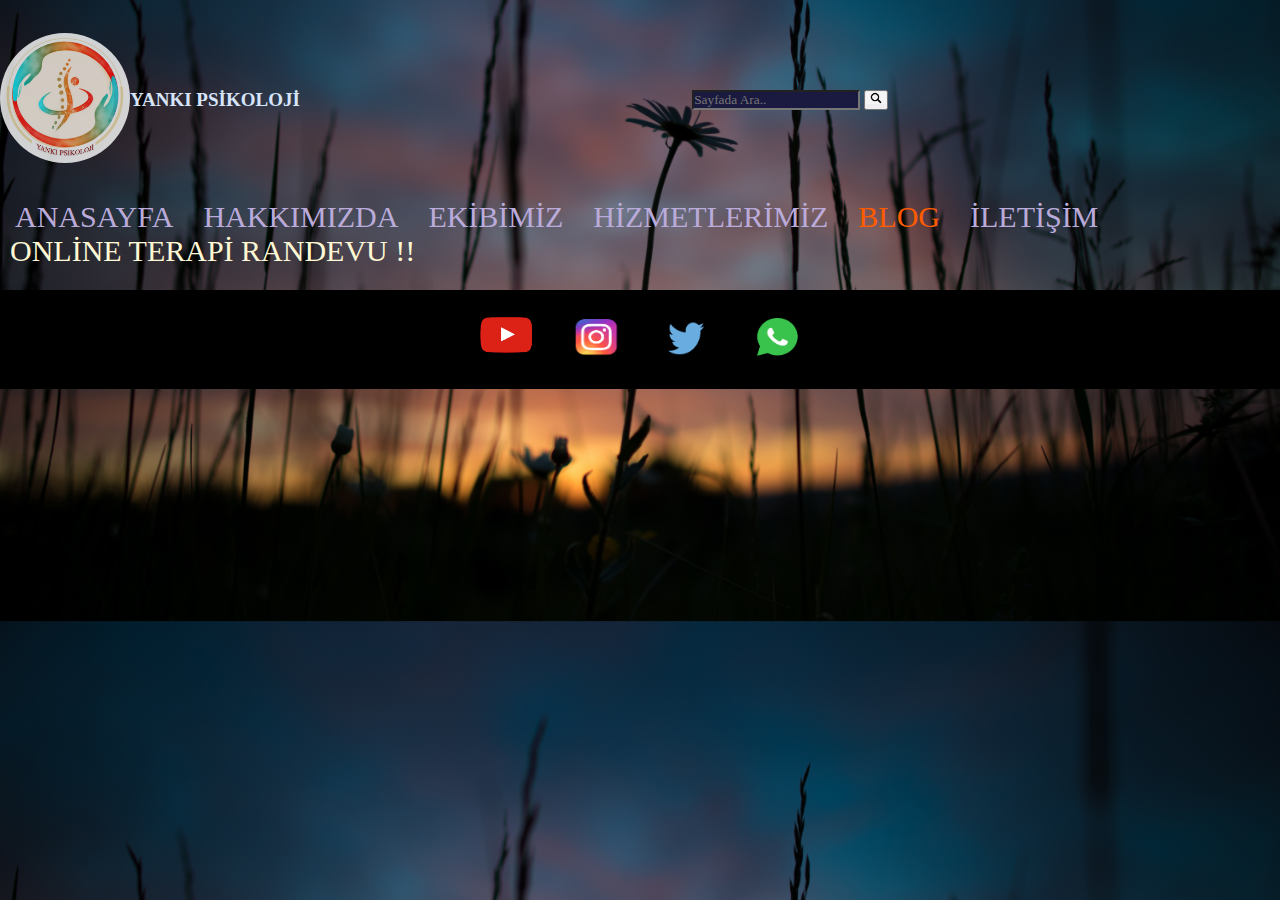
==== blog.html @ a4a6a453 "first commit" ====
<!DOCTYPE html>
<html lang="en">

<head>
    <meta charset="UTF-8">
    <meta http-equiv="X-UA-Compatible" content="IE=edge">
    <meta name="viewport" content="width=device-width, initial-scale=1.0">
    <title>YANKI PSİKOLOJİ</title>
    <link rel="shortcut icon" href="yankı-logo.ico">
    <link rel="stylesheet" type="text/css" href="yankı.css">

    <style>
        @-webkit-keyframes glow {
            from {
                font-size: 20px;
                font-weight: 900;
                text-shadow: 0 0 10px #eeeeee, 0 0 15px #b6e802, 0 0 20px #659101, 0 0 25px #aaff01,
                    0 0 30px #70af02, 0 0 35px #7de804, 0 0 40px #3e7c01;
            }

            to {
                font-size: 19.5px;
                ;
                font-weight: 850;
                text-shadow: 0 0 10px #eeeeee, 0 0 15px #4dff7a, 0 0 20px #03f917, 0 0 25px #a7f805,
                    0 0 30px #44e102, 0 0 35px #5bcd03, 0 0 40px #01d41a;
            }
        }
    </style>


</head> 

<body>
    <header>

        <div class="head">


            <div>
                <a href="index.html"> <img src="yankı-logo.ico" alt="" id="logo-image" width="130px" height="130px"> </a>
             </div>
 
             <div>
                 <a href="index.html" style="text-decoration:none ;"> <h6 id="baslik"> YANKI PSİKOLOJİ </h6> </a>
             </div>

            <i>
                <input type="text" id="search" placeholder="Sayfada Ara.."
                    style="background-color:  #1A1A40; color: #FBCAFF ;">
                <button id="search-icon"><img src="search.ico" alt="" width="19.5px"></button>
            </i>
        </div>

        <menu>
            <ul class="menu-eleman">
                <li><a href="index.html" id="anasayfa" > ANASAYFA </a> </li>
                <li><a href="hakkımızda.html" id="hakkımızda"> HAKKIMIZDA </a> </li>
                <li><a href="ekibimiz.html" id="ekibimiz"> EKİBİMİZ </a> </li>
                <li><a href="hizmetlerimiz.html" id="hizmetlerimiz"> HİZMETLERİMİZ </a> </li>
                <li><a href="blog.html" id="blog" style="color:#FF5B00;"> BLOG </a> </li>
                <li><a href="iletisim.html" id="iletişim"> İLETİŞİM </a> </li>
                <li><a href="randevu.html" id="onlineterapi"> ONLİNE TERAPİ RANDEVU !! </a> </li>
            </ul>
        </menu>


    </header>




    <content>

    
    </content>

    <footer>
        <button title='youtube hesabımızı takip et!' id="youtube">
            <a href="https://www.youtube.com/" target="_blank">
                <img src="youtube.ico" alt="" width="75px" height="75px">
            </a>
        </button>

        <button type="button" title='instagram hesabımızı takip et!' id="instagram">
            <a href="#" target="_blank">
                <img src="instagram.ico" alt="" width="70px" height="70px">
            </a>
        </button>

        <button type="button" title='twitter hesabımızı takip et!' id="twitter">
            <a href="#" target="_blank">
                <img src="twitter.ico" alt="" width="70px" height="70px">
            </a>
        </button>

        <button type="button" title="whatsapp'tan bizimle iletişime geç!" id="whatsapp">
            <a href="#" target="_blank">
                <img src="whatsapp.ico" alt="" width="70px" height="70px">
            </a>
        </button>

    </footer>

</body>

</html>
---- yankı.css ----
* {
    font-family: cursive;
    padding: 0;
    margin: 0;

}

body {
    width: 100%;
    height: auto;
    background-image: black;
    background-image: url(4.jpg);
    opacity: 1; 
    background-position: center;
    background-size: cover;
}

header{
    width: auto;
    height: auto;
   

}

header .head{
    width:100%;
    height: 200px;
    align-items: center;
    justify-content:flex-start;
    display:flex;
    float:left;
   
}

#baslik {
    position: relative;
    margin: auto;
    padding: auto;
    font-size: 58px;
    cursor: pointer;
    color: #D6E5FA;
        /*#FBD6D2*/
}

#baslik:hover {
    font-size: 60px;
    color: #FFF9F9;
    transform: scale(1.3);
    transition: 2s;
    cursor: pointer;

}

#logo-image {
    position: relative;
    border-radius: 50%;
    cursor: pointer;
    opacity: 0.8;
    margin: auto;
    padding: auto;
}

#logo-image:hover {
    transform: scale(1.3);
    transition: 1s;
    opacity: 1;
}

#searh,
#search-icon {
    position: relative;
    cursor: pointer;
}

.head i{
    margin: auto;
    padding: auto;
}

header menu{
    width: 100%;
    height: 100px;
    display: inline-block;

}


header menu li {
    margin: 50px 0px;
    list-style-type: none;
    align-items: center;
    justify-content: space-between;
    float: left;
    position: relative;
}


header menu li a{
    text-decoration: none;
    display: block;
    padding: 10px;
    margin: 0 15px;
    width: auto;
    height: auto;
    color: #BAABDA  ;
        /*rgb(160, 4, 124)*/
    text-align: center;
    font-size: 30px;
    list-style-type: none;
}

header menu li a:hover {
    color: #DFF6FF;
        /* rgb(172, 66, 237)*/
    transform: scale(1.1);
    transition: 2s;
    font-size: 30px;
    margin: 0 20px;
    position: relative;
}

#onlineterapi {
    cursor: pointer;
    color: #FFF8D5 ;
    text-align:center;
    -webkit-animation: glow 1s ease-in-out infinite alternate;
    -moz-animation: glow 1s ease-in-out infinite alternate;
    animation: glow 1s ease-in-out infinite alternate;
    margin-left: 10px;
}

#onlineterapi:hover {
    color: #EFFFFD ;
    font-weight: bolder lighter;
    margin-right: 10px;
    font-size: larger;
    transition: 2s;
}


content {
    width: 100%;
    height:800px;
    position:inherit;
    text-align: center;
    display: inline-block;
}

content p{
    align-items: center;
    justify-content:left;
    margin: 5% 2%;
    padding: 3% 0%;
    width: 50%;
    height: auto;
    font-size: 45px;
    float:left;
    color:blanchedalmond;
    display:inline-flex;
    background-color: rgba(0,0,0,0);
    text-align: justify;

    
}

footer {
    background-color: black;
    width: 100%;
    height: auto;
    align-items: center;
    justify-content: center;
    display:flex ;

}

footer button {
    background-color: rgba(0, 0, 0, 0);
    margin: 5px;
    padding: 5px;
    border: none;
    cursor: pointer;
    display: inline-block;

}

footer button:hover {
    transform: scale(1.3);
    transition: .5s;
}

#iletişim:visited, #anasayfa:visited, #hakkımızda:visited, #ekibimiz:visited, #hizmetlerimiz:visited, #blog:visited, #onlineterapi:visited{
    color: ;
}

#iletisim th, #iletisim td, #iletisim tr{
    text-align: center;
    font-size: 30px;
    background-color: rgba(0, 0, 0, 0.3);
    color:antiquewhite;
    height: 50px;
    margin: 20px;
    padding: 20px;
}

#iletisim {
    margin: 5% 8%;
    padding: 5% 8%;

}


@media screen and (max-width: 1600px) {
    body, header, header menu, content, content p, footer {
        width: 100%;
        height: auto;

    }

    #baslik{
        font-size:19px;
    }

    #baslik:hover{
        font-size:25px;
    }
    header menu li{
    text-size-adjust:;
    margin: -10px -10px;
    list-style-type: none;
    
    }

    



}
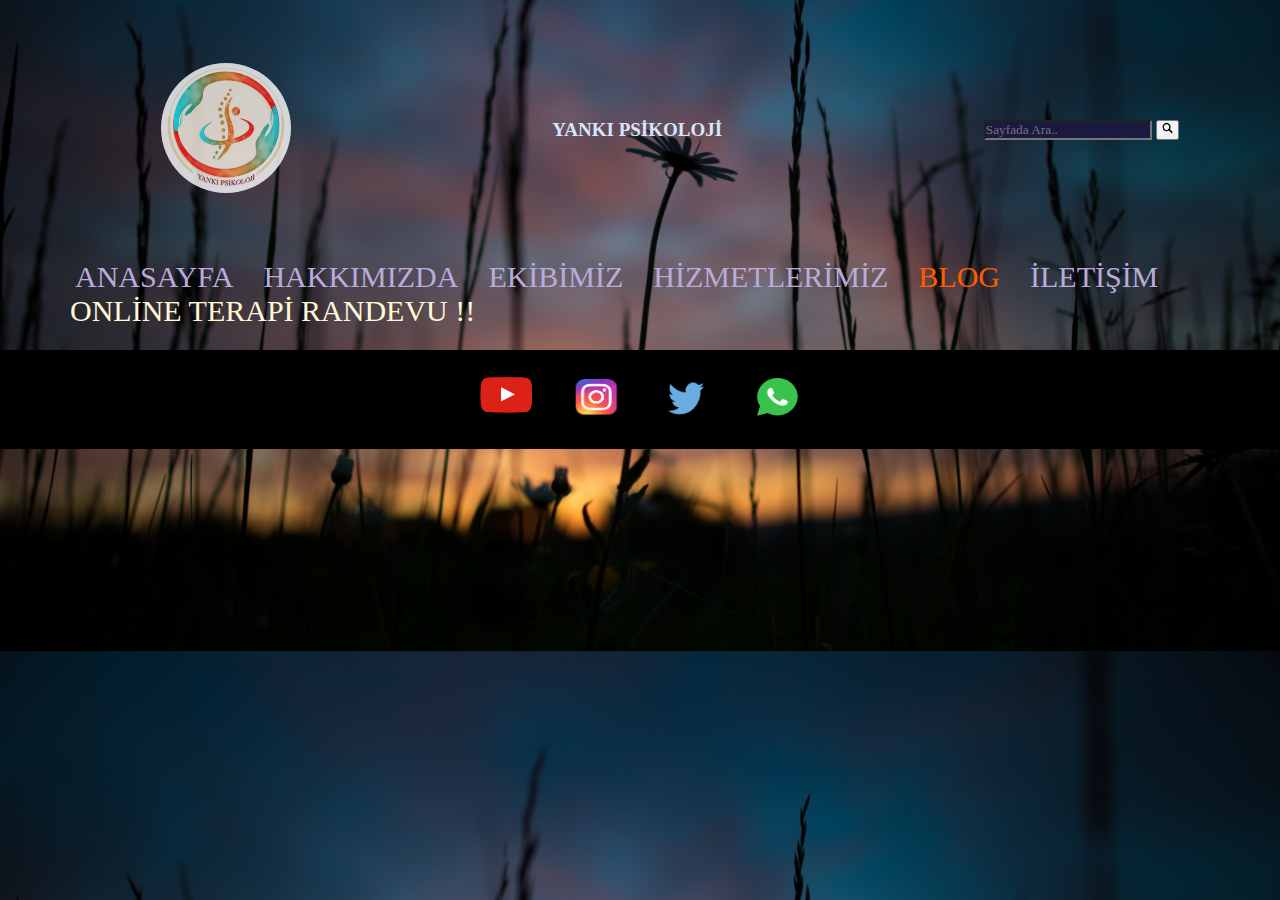
==== commit 72cba514: "”güncelleme”" ====
--- a/blog.html
+++ b/blog.html
@@ -29,7 +29,7 @@
     </style>
 
 
-</head> 
+</head>
 
 <body>
     <header>
@@ -38,23 +38,27 @@
 
 
             <div>
-                <a href="index.html"> <img src="yankı-logo.ico" alt="" id="logo-image" width="130px" height="130px"> </a>
-             </div>
- 
-             <div>
-                 <a href="index.html" style="text-decoration:none ;"> <h6 id="baslik"> YANKI PSİKOLOJİ </h6> </a>
-             </div>
+                <a href="index.html"> <img src="yankı-logo.ico" alt="" id="logo-image" width="130px" height="130px">
+                </a>
+            </div>
 
-            <i>
-                <input type="text" id="search" placeholder="Sayfada Ara.."
-                    style="background-color:  #1A1A40; color: #FBCAFF ;">
-                <button id="search-icon"><img src="search.ico" alt="" width="19.5px"></button>
-            </i>
+            <div>
+                <a href="index.html" style="text-decoration:none ;">
+                    <h6 id="baslik"> YANKI PSİKOLOJİ </h6>
+                </a>
+            </div>
+
+            <div> <i>
+                    <input type="text" id="search" placeholder="Sayfada Ara.."
+                        style="background-color:  #1A1A40; color: #FBCAFF ;">
+                    <button id="search-icon"><img src="search.ico" alt="" width="19.5px"></button>
+                </i>
+            </div>
         </div>
 
         <menu>
             <ul class="menu-eleman">
-                <li><a href="index.html" id="anasayfa" > ANASAYFA </a> </li>
+                <li><a href="index.html" id="anasayfa"> ANASAYFA </a> </li>
                 <li><a href="hakkımızda.html" id="hakkımızda"> HAKKIMIZDA </a> </li>
                 <li><a href="ekibimiz.html" id="ekibimiz"> EKİBİMİZ </a> </li>
                 <li><a href="hizmetlerimiz.html" id="hizmetlerimiz"> HİZMETLERİMİZ </a> </li>
@@ -72,7 +76,7 @@
 
     <content>
 
-    
+
     </content>
 
     <footer>
--- a/yankı.css
+++ b/yankı.css
@@ -10,7 +10,6 @@
     height: auto;
     background-image: black;
     background-image: url(4.jpg);
-    opacity: 1; 
     background-position: center;
     background-size: cover;
 }
@@ -23,10 +22,11 @@
 }
 
 header .head{
-    width:100%;
+    padding: 30px;
+    width: 100%;
     height: 200px;
     align-items: center;
-    justify-content:flex-start;
+    justify-content:space-around;
     display:flex;
     float:left;
    
@@ -81,6 +81,8 @@
     width: 100%;
     height: 100px;
     display: inline-block;
+    margin-left: 30px;
+    padding-left: 30px;
 
 }
 
@@ -89,7 +91,7 @@
     margin: 50px 0px;
     list-style-type: none;
     align-items: center;
-    justify-content: space-between;
+    justify-content: space-around;
     float: left;
     position: relative;
 }
